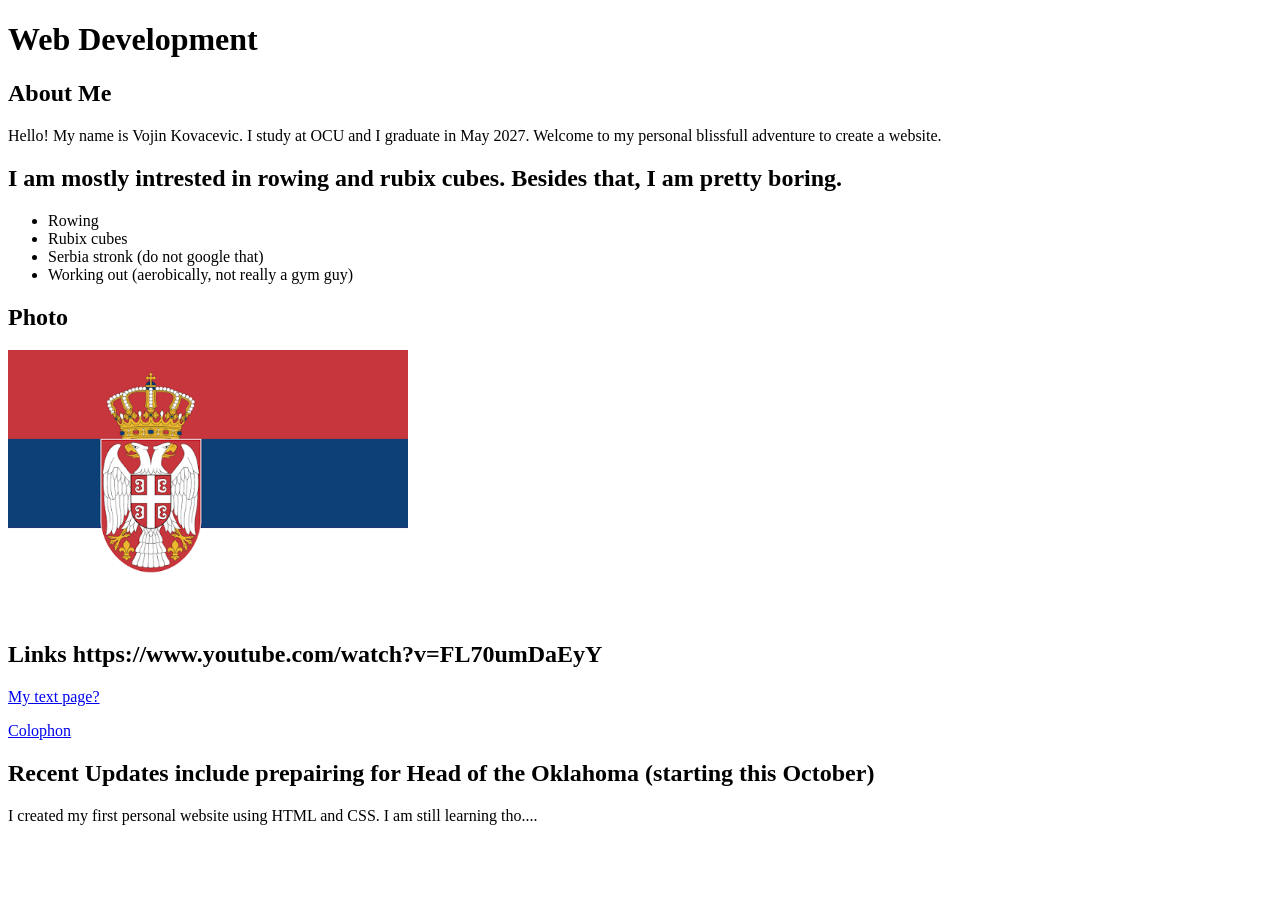
==== index.html @ 29a5dccd "Vojin je car" ====
<!DOCTYPE html>
<html lang="en">
<head>
    <meta charset="UTF-8">
    <meta name="viewport" content="width=device-width, initial-scale=1.0">

    <title>My Personal Website</title>

    <link rel="stylesheet" href="style.css">
</head>

<body>

    <h1>Web Development</h1>

    <h2>About Me</h2>

    <p>
        Hello! My name is Vojin Kovacevic.
        I study at OCU and I graduate in May 2027.
        Welcome to my personal blissfull adventure to create a website.
    </p>

    <h2>I am mostly intrested in rowing and rubix cubes. Besides that, I am pretty boring.</h2>

    <ul>
        <li>Rowing</li>
        <li>Rubix cubes</li>
        <li>Serbia stronk (do not google that)</li>
        <li>Working out (aerobically, not really a gym guy)</li>
    </ul>

<h2>Photo</h2>

<img src="static/images/serbia.png" alt="The best country in the world" width="400">
    
    <h2>Links 
        https://www.youtube.com/watch?v=FL70umDaEyY
    </h2>

    <p>
        <a href="index.txt">My text page?</a>
    </p>

    <p>
        <a href="static/s/colophon.txt">Colophon</a>
    </p>

    <h2>Recent Updates include prepairing for Head of the Oklahoma (starting this October)</h2>

    <p>
        I created my first personal website using HTML and CSS. I am still learning tho....
    </p>

</body>
</html>
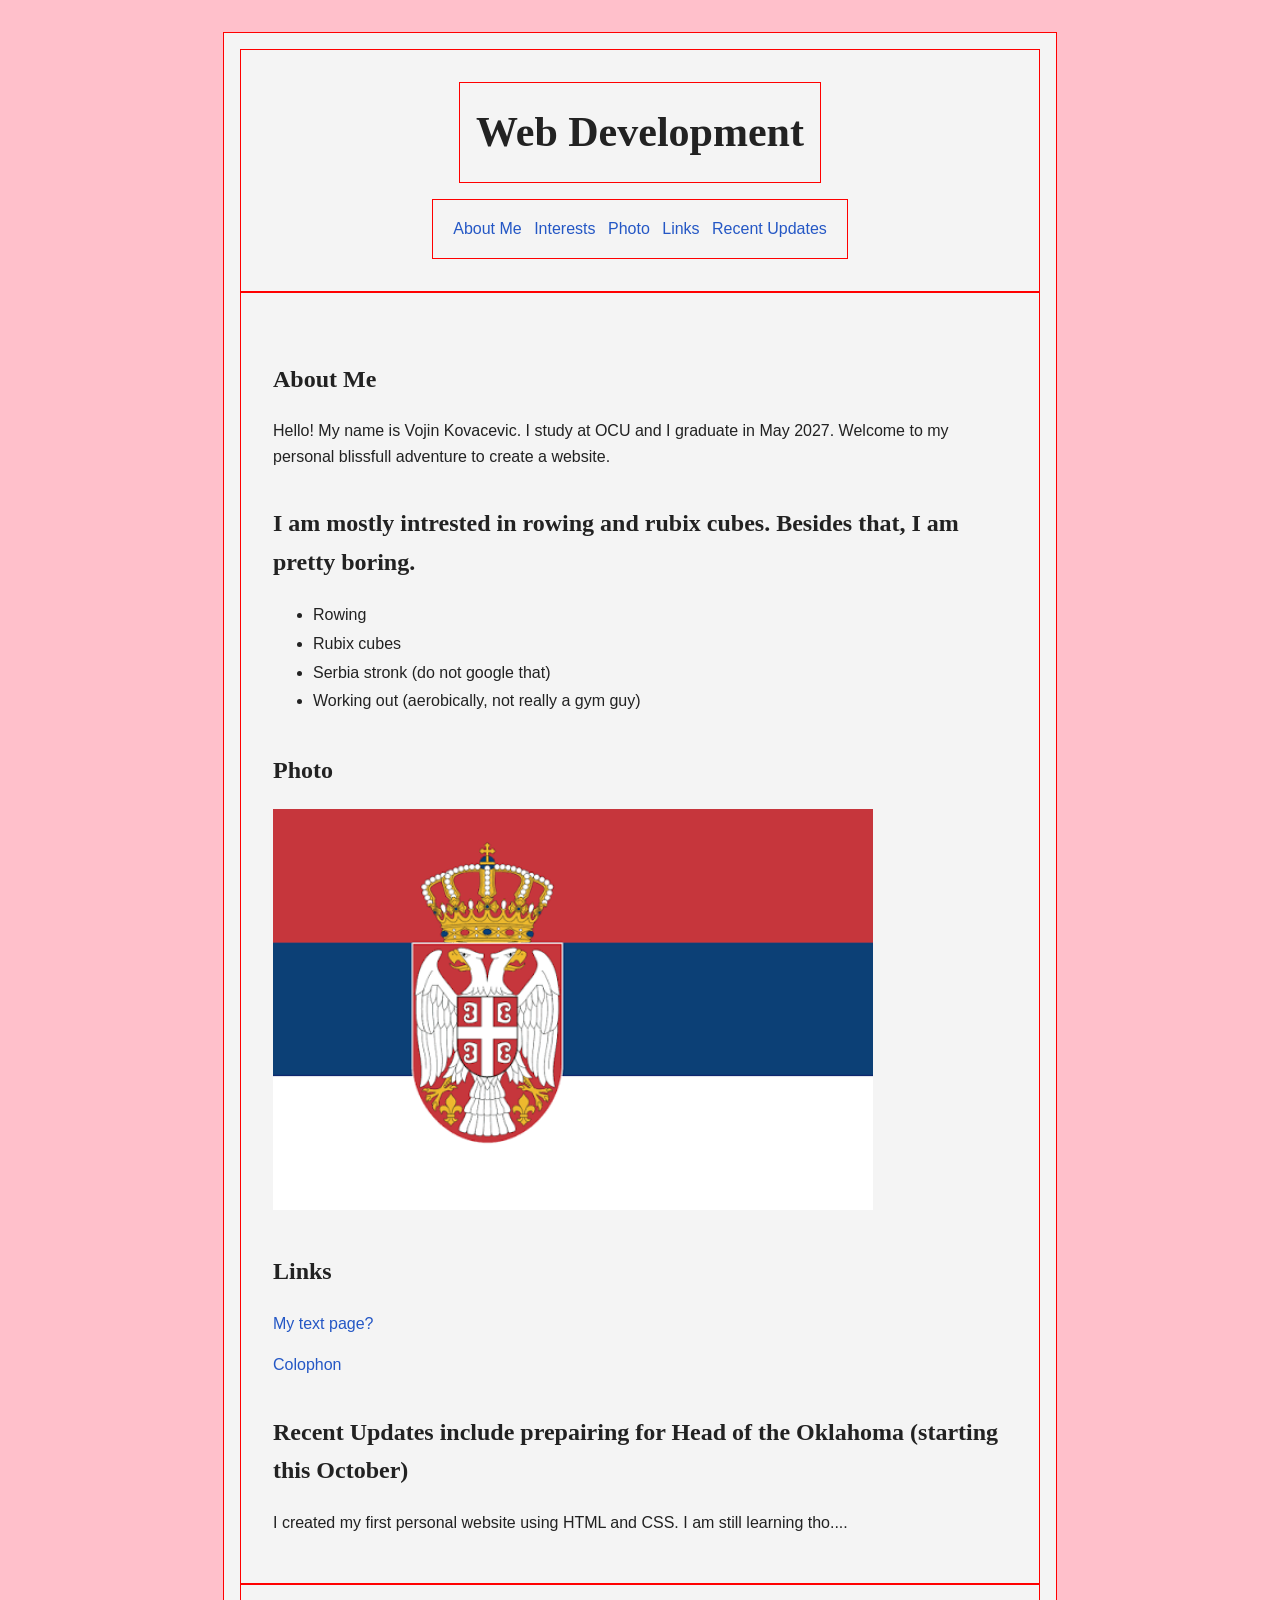
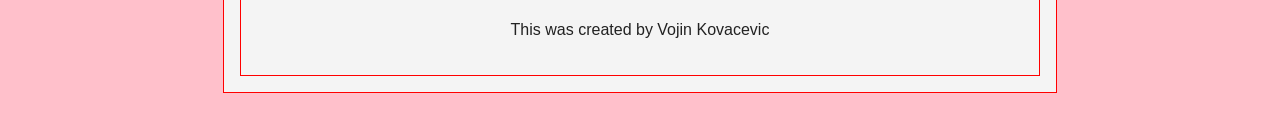
==== commit 98fbd4c3: "First push COMMIT!!! STYLE.CSS STUFF ADDED" ====
--- a/index.html
+++ b/index.html
@@ -11,46 +11,62 @@
 
 <body>
 
-    <h1>Web Development</h1>
+    <header>
+        <h1>Web Development</h1>
 
-    <h2>About Me</h2>
+        <nav>
+            <a href="#about">About Me</a>
+            <a href="#interests">Interests</a>
+            <a href="#photo">Photo</a>
+            <a href="#links">Links</a>
+            <a href="#updates">Recent Updates</a>
+        </nav>
+    </header>
 
-    <p>
-        Hello! My name is Vojin Kovacevic.
-        I study at OCU and I graduate in May 2027.
-        Welcome to my personal blissfull adventure to create a website.
-    </p>
+    <main>
 
-    <h2>I am mostly intrested in rowing and rubix cubes. Besides that, I am pretty boring.</h2>
+        <h2 id="about">About Me</h2>
 
-    <ul>
-        <li>Rowing</li>
-        <li>Rubix cubes</li>
-        <li>Serbia stronk (do not google that)</li>
-        <li>Working out (aerobically, not really a gym guy)</li>
-    </ul>
+        <p>
+            Hello! My name is Vojin Kovacevic.
+            I study at OCU and I graduate in May 2027.
+            Welcome to my personal blissfull adventure to create a website.
+        </p>
 
-<h2>Photo</h2>
+        <h2 id="interests">I am mostly intrested in rowing and rubix cubes. Besides that, I am pretty boring.</h2>
 
-<img src="static/images/serbia.png" alt="The best country in the world" width="400">
-    
-    <h2>Links 
-        https://www.youtube.com/watch?v=FL70umDaEyY
-    </h2>
+        <ul>
+            <li>Rowing</li>
+            <li>Rubix cubes</li>
+            <li>Serbia stronk (do not google that)</li>
+            <li>Working out (aerobically, not really a gym guy)</li>
+        </ul>
 
-    <p>
-        <a href="index.txt">My text page?</a>
-    </p>
+        <h2 id="photo">Photo</h2>
 
-    <p>
-        <a href="static/s/colophon.txt">Colophon</a>
-    </p>
+        <img src="static/images/serbia.png" alt="The best country in the world" width="600">
 
-    <h2>Recent Updates include prepairing for Head of the Oklahoma (starting this October)</h2>
+        <h2 id="links">Links</h2>
 
-    <p>
-        I created my first personal website using HTML and CSS. I am still learning tho....
-    </p>
+        <p>
+            <a href="index.txt">My text page?</a>
+        </p>
+
+        <p>
+            <a href="static/s/colophon.txt">Colophon</a>
+        </p>
+
+        <h2 id="updates">Recent Updates include prepairing for Head of the Oklahoma (starting this October)</h2>
+
+        <p>
+            I created my first personal website using HTML and CSS. I am still learning tho....
+        </p>
+
+    </main>
+
+    <footer>
+        <p>This was created by Vojin Kovacevic</p>
+    </footer>
 
 </body>
-</html>+</html>
--- a/style.css
+++ b/style.css
@@ -0,0 +1,93 @@
+/* Website variables */
+:root {
+    --FG: #222222;
+    --BG: #f4f4f4;
+    --WL: 1px;
+    --PAGE_WIDTH: 800px;
+
+    --BIG: 4rem;
+    --MED: 2rem;
+    --SML: 1rem;
+    --QRT: 0.25rem;
+    --TNY: 0.125rem;
+}
+
+/* Pink background makes it easy to see that the style sheet is working. */
+html {
+    background: pink;
+}
+
+body {
+    font-family: Arial, Helvetica, sans-serif;
+    background-color: var(--BG);
+    color: var(--FG);
+
+    max-width: var(--PAGE_WIDTH);
+    margin: var(--MED) auto;
+    padding: var(--SML);
+
+    line-height: 1.6;
+    border: var(--WL) solid red;
+}
+
+header {
+    border: var(--WL) solid red;
+    display: flex;
+    flex-direction: column;
+    justify-content: center;
+    align-items: center;
+    padding: var(--MED);
+}
+
+header h1 {
+    font-family: Georgia, serif;
+    font-size: 42px;
+    border: var(--WL) solid red;
+    margin-top: 0;
+    margin-bottom: var(--SML);
+    padding: var(--SML);
+}
+
+nav {
+    border: var(--WL) solid red;
+    padding: var(--SML);
+    text-align: center;
+}
+
+nav a {
+    margin: 0 var(--QRT);
+}
+
+main {
+    border: var(--WL) solid red;
+    padding: var(--MED);
+}
+
+footer {
+    border: var(--WL) solid red;
+    padding: var(--SML);
+    text-align: center;
+}
+
+h2 {
+    font-family: Georgia, serif;
+    margin-top: 35px;
+}
+
+a {
+    color: #2457c5;
+    text-decoration: none;
+}
+
+a:hover {
+    text-decoration: underline;
+}
+
+ul {
+    line-height: 1.8;
+}
+
+img {
+    max-width: 100%;
+    height: auto;
+}
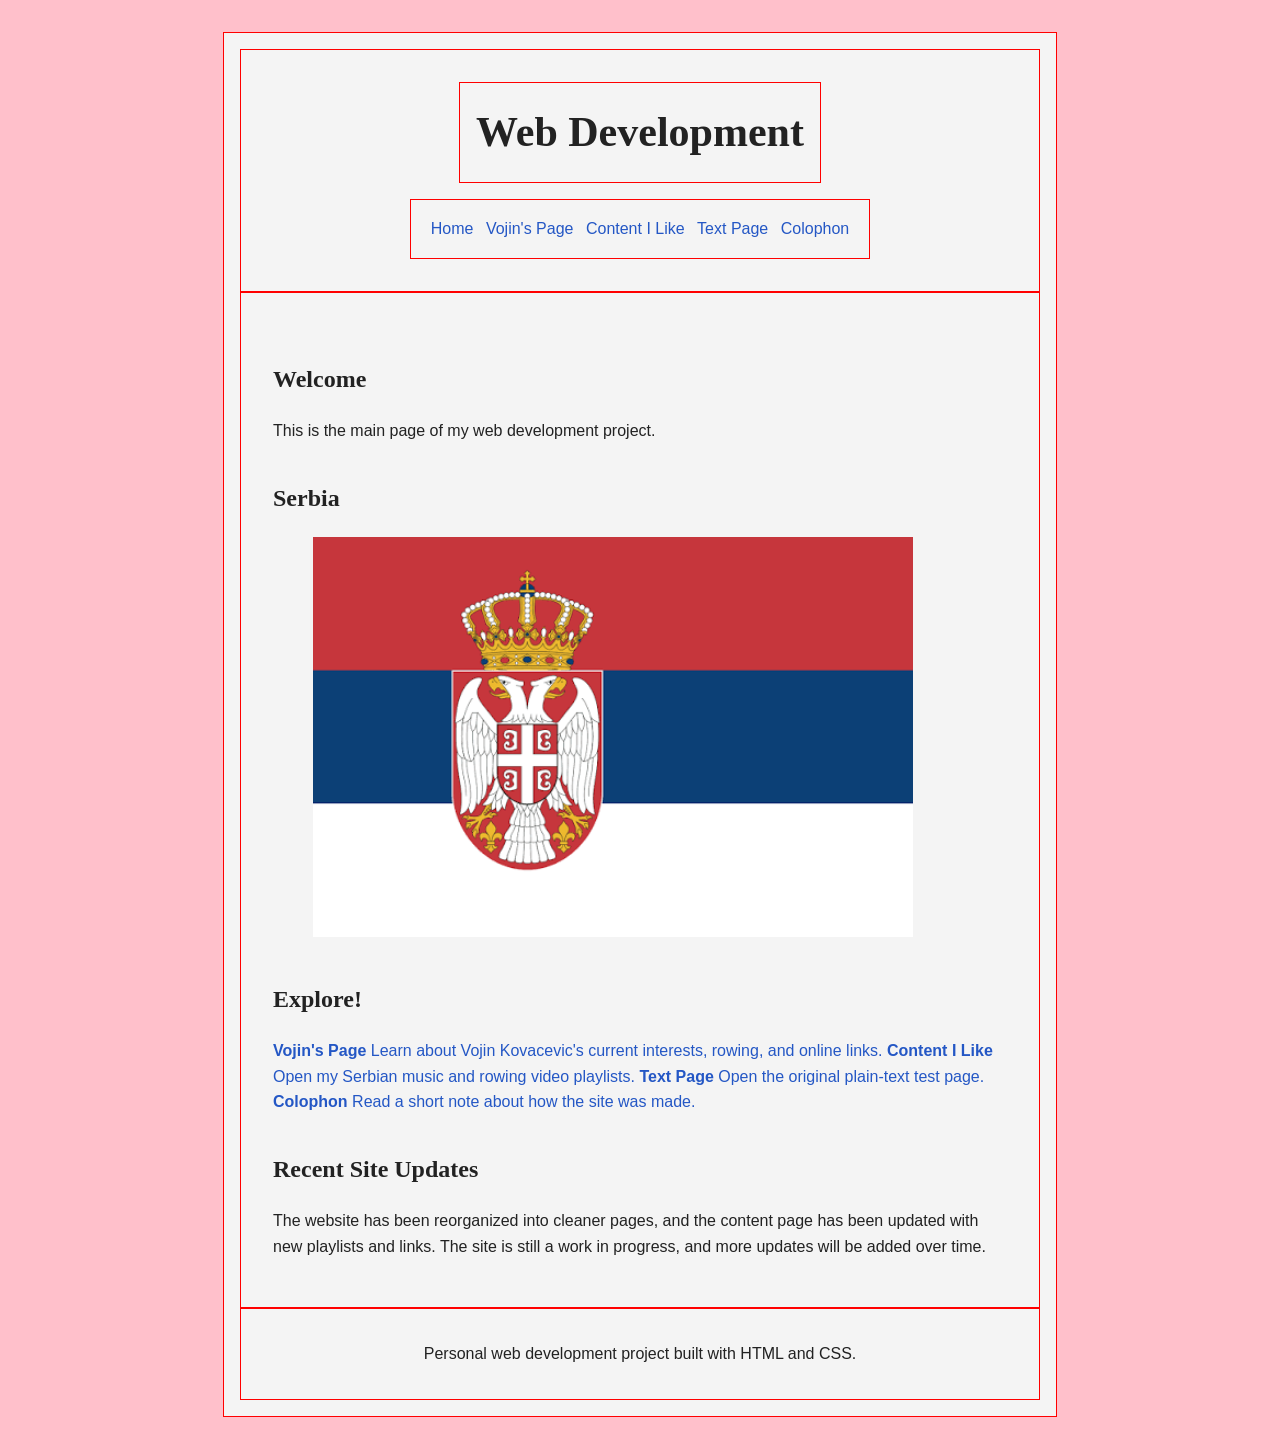
==== commit 918bcf0c: "Redesign personal website and add new pages" ====
--- a/index.html
+++ b/index.html
@@ -3,70 +3,73 @@
 <head>
     <meta charset="UTF-8">
     <meta name="viewport" content="width=device-width, initial-scale=1.0">
-
-    <title>My Personal Website</title>
-
+    <meta name="description" content="A personal web development project">
+    <title>Web Development</title>
     <link rel="stylesheet" href="style.css">
 </head>
-
 <body>
-
-    <header>
+    <header class="site-header">
         <h1>Web Development</h1>
-
-        <nav>
-            <a href="#about">About Me</a>
-            <a href="#interests">Interests</a>
-            <a href="#photo">Photo</a>
-            <a href="#links">Links</a>
-            <a href="#updates">Recent Updates</a>
+        <nav class="site-nav" aria-label="Main navigation">
+            <a class="current" href="index.html">Home</a>
+            <a href="vojin.html">Vojin's Page</a>
+            <a href="content.html">Content I Like</a>
+            <a href="index.txt">Text Page</a>
+            <a href="static/s/colophon.txt">Colophon</a>
         </nav>
     </header>
 
     <main>
+        <section class="intro-card">
+            <h2>Welcome</h2>
+            <p>
+                This is the main page of my web development project. 
+            </p>
+        </section>
 
-        <h2 id="about">About Me</h2>
+        <section aria-labelledby="photo-heading">
+            <h2 id="photo-heading">Serbia</h2>
+            <figure class="image-frame">
+                <img src="static/images/serbia.png" alt="Serbian flag " width="600">
 
-        <p>
-            Hello! My name is Vojin Kovacevic.
-            I study at OCU and I graduate in May 2027.
-            Welcome to my personal blissfull adventure to create a website.
-        </p>
+            </figure>
+        </section>
 
-        <h2 id="interests">I am mostly intrested in rowing and rubix cubes. Besides that, I am pretty boring.</h2>
+        <section aria-labelledby="explore-heading">
+            <h2 id="explore-heading">Explore!</h2>
+            <div class="link-grid">
+                <a class="link-card" href="vojin.html">
+                    <strong>Vojin's Page</strong>
+                    <span>Learn about Vojin Kovacevic's current interests, rowing, and online links.</span>
+                </a>
 
-        <ul>
-            <li>Rowing</li>
-            <li>Rubix cubes</li>
-            <li>Serbia stronk (do not google that)</li>
-            <li>Working out (aerobically, not really a gym guy)</li>
-        </ul>
+                <a class="link-card" href="content.html">
+                    <strong>Content I Like</strong>
+                    <span>Open my Serbian music and rowing video playlists.</span>
+                </a>
 
-        <h2 id="photo">Photo</h2>
+                <a class="link-card" href="index.txt">
+                    <strong>Text Page</strong>
+                    <span>Open the original plain-text test page.</span>
+                </a>
 
-        <img src="static/images/serbia.png" alt="The best country in the world" width="600">
+                <a class="link-card" href="static/s/colophon.txt">
+                    <strong>Colophon</strong>
+                    <span>Read a short note about how the site was made.</span>
+                </a>
+            </div>
+        </section>
 
-        <h2 id="links">Links</h2>
-
-        <p>
-            <a href="index.txt">My text page?</a>
-        </p>
-
-        <p>
-            <a href="static/s/colophon.txt">Colophon</a>
-        </p>
-
-        <h2 id="updates">Recent Updates include prepairing for Head of the Oklahoma (starting this October)</h2>
-
-        <p>
-            I created my first personal website using HTML and CSS. I am still learning tho....
-        </p>
-
+        <section aria-labelledby="updates-heading">
+            <h2 id="updates-heading">Recent Site Updates</h2>
+            <p>
+                The website has been reorganized into cleaner pages, and the content page has been updated with new playlists and links. The site is still a work in progress, and more updates will be added over time.
+            </p>
+        </section>
     </main>
 
     <footer>
-        <p>This was created by Vojin Kovacevic</p>
+        <p>Personal web development project built with HTML and CSS.</p>
     </footer>
-
 </body>
-</html>
+</html>
--- a/style.css
+++ b/style.css
@@ -1,4 +1,4 @@
-/* Website variables */
+
 :root {
     --FG: #222222;
     --BG: #f4f4f4;
@@ -12,7 +12,6 @@
     --TNY: 0.125rem;
 }
 
-/* Pink background makes it easy to see that the style sheet is working. */
 html {
     background: pink;
 }
